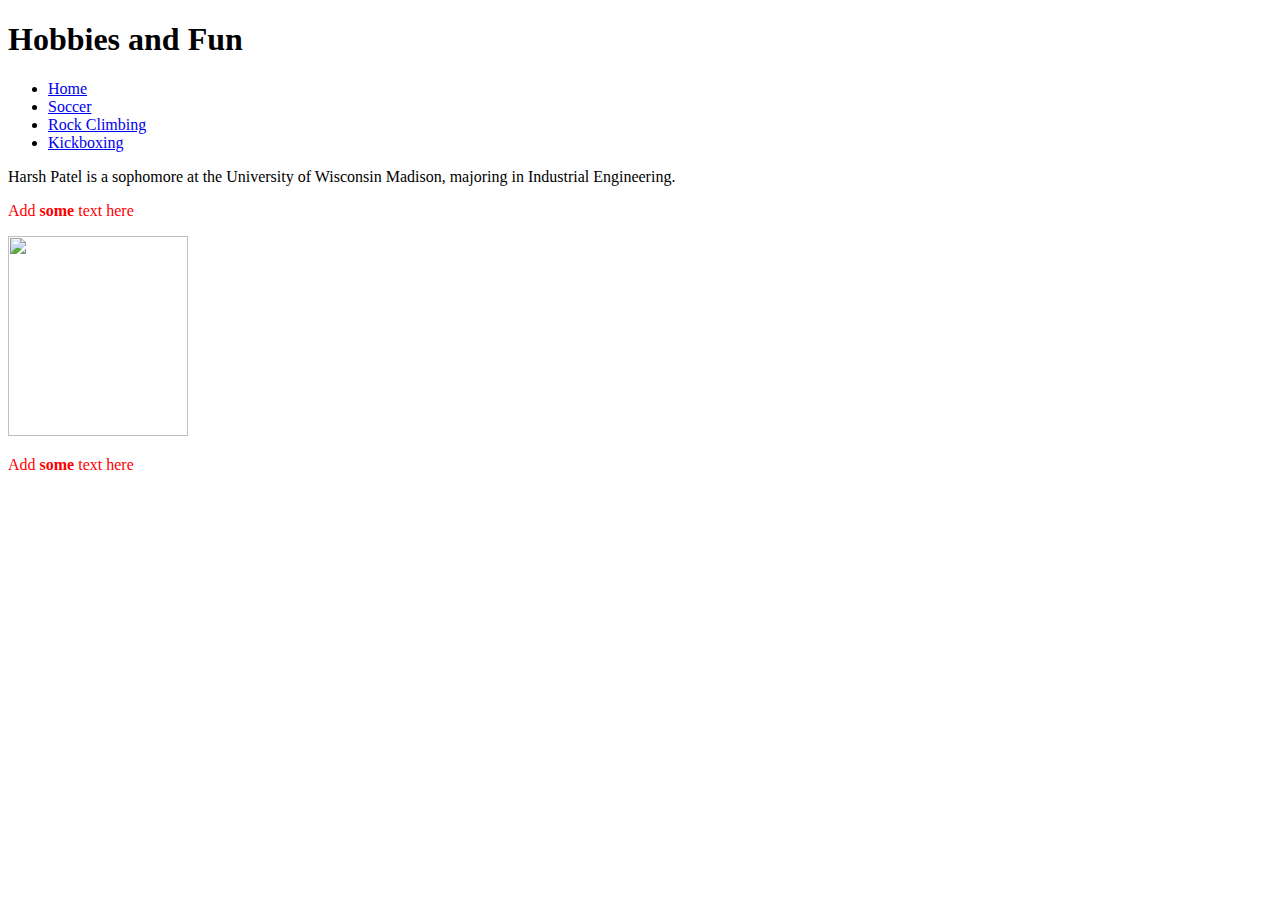
==== index.html @ 1312bc1e "Add files via upload" ====
<!DOCTYPE html>
<html lang="en">
<meta charset="UTF-8">
<head> 
<title>Page Title</title>

	<!--- Information you don't want to display to users --> 

</head>

	<body>
		<h1>Hobbies and Fun</h1>

		<ul>
			<li><a href="index.html">Home</a></li>
			<li><a href="soccer.html">Soccer</a></li>
			<li><a href="rock climbing.html">Rock Climbing</a></li>
			<li><a href="kickboxing.html">Kickboxing</a></li>

		</ul> 

		<p> Harsh Patel is a sophomore at the University of Wisconsin Madison, majoring in Industrial Engineering.  </p>

		<p style="color:red"> Add <b>some</b> text here</p>

		<img src="pic/hp.jpg" alt"Harsh photo" width="180" height="200">

		<p style="color:red"> Add <b>some</b> text here</p>

	</body>

</html>
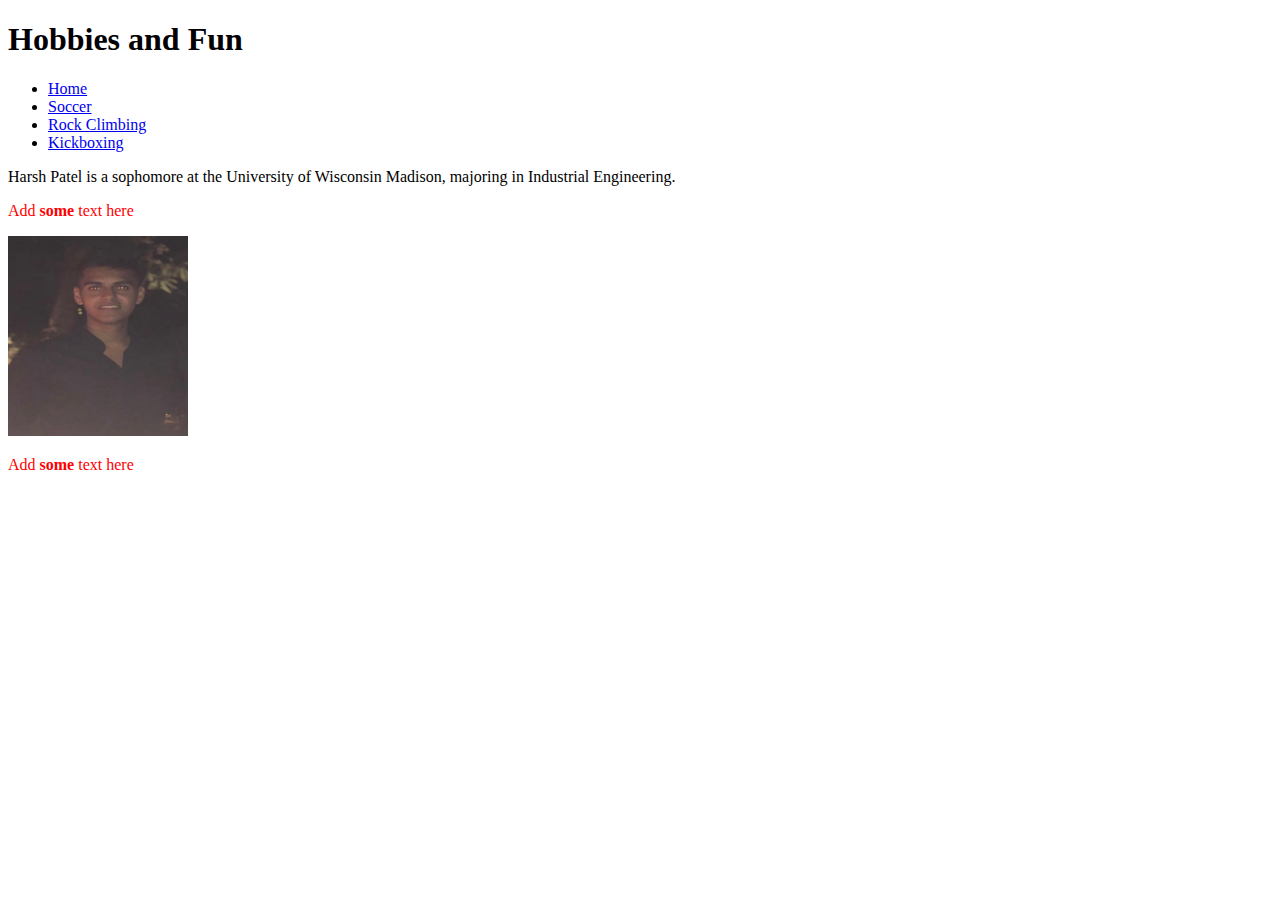
==== commit d2eea621: "Update index.html" ====
--- a/index.html
+++ b/index.html
@@ -23,10 +23,10 @@
 
 		<p style="color:red"> Add <b>some</b> text here</p>
 
-		<img src="pic/hp.jpg" alt"Harsh photo" width="180" height="200">
+		<img src="hp.jpg" alt"Harsh photo" width="180" height="200">
 
 		<p style="color:red"> Add <b>some</b> text here</p>
 
 	</body>
 
-</html>+</html>
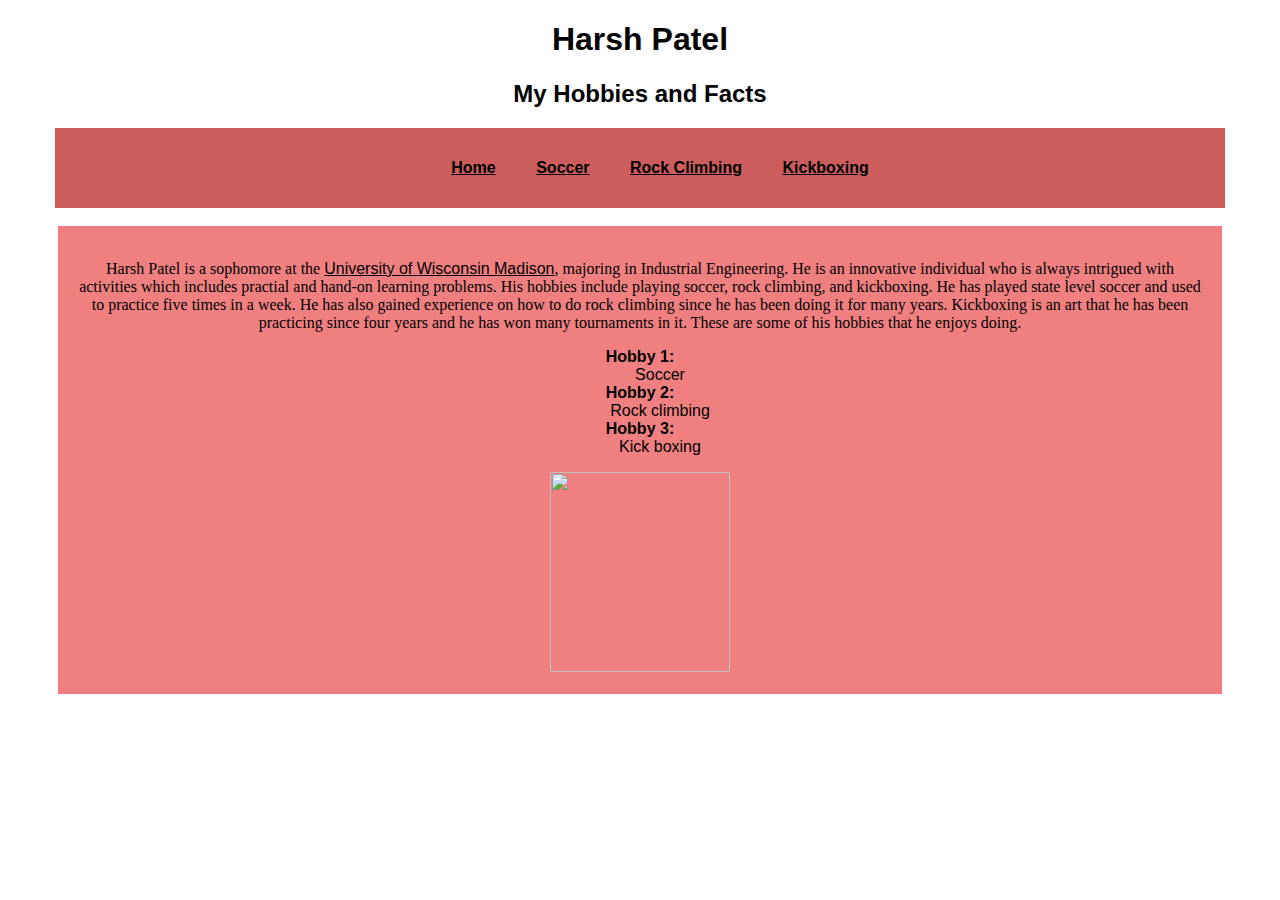
==== commit a95860cb: "Add files via upload" ====
--- a/index.html
+++ b/index.html
@@ -2,31 +2,44 @@
 <html lang="en">
 <meta charset="UTF-8">
 <head> 
-<title>Page Title</title>
+<title>Harsh Patel</title>
 
 	<!--- Information you don't want to display to users --> 
 
 </head>
+	<link rel="stylesheet" href="homepage.css">
 
 	<body>
-		<h1>Hobbies and Fun</h1>
+		<h1>Harsh Patel</h1>
+		<h2><b>My Hobbies and Facts</b></h2>
 
-		<ul>
+		<nav>
+			<ul>
+
 			<li><a href="index.html">Home</a></li>
-			<li><a href="soccer.html">Soccer</a></li>
-			<li><a href="rock climbing.html">Rock Climbing</a></li>
-			<li><a href="kickboxing.html">Kickboxing</a></li>
+			<li><a href="Soccer.html">Soccer</a></li>
+			<li><a href="rc.html">Rock Climbing</a></li>
+			<li><a href="Kickboxing.html">Kickboxing</a></li>
+			</ul> 
+		</nav>
+		
+</header>
+		<section> 
+			<main> 
+		<p> Harsh Patel is a sophomore at the <a href="https://www.wisc.edu/"> University of Wisconsin Madison</a>, majoring in Industrial Engineering. He is an innovative individual who is always intrigued with activities which includes practial and hand-on learning problems. His hobbies include playing soccer, rock climbing, and kickboxing. He has played state level soccer and used to practice five times in a week. He has also gained experience on how to do rock climbing since he has been doing it for many years. Kickboxing is an art that he has been practicing since four years and he has won many tournaments in it. These are some of his hobbies that he enjoys doing.</p>
 
-		</ul> 
+		<dl>
+  			<dt><b>Hobby 1:</b></dt>
+  			<dd>Soccer</dd>
+  			<dt><b>Hobby 2:</b></dt>
+  			<dd>Rock climbing</dd>
+  			<dt><b>Hobby 3:</b></dt>
+  			<dd>Kick boxing</dd>
+		</dl>
 
-		<p> Harsh Patel is a sophomore at the University of Wisconsin Madison, majoring in Industrial Engineering.  </p>
+		<img src="pic/hp.jpg" alt"Harsh photo" width="180" height="200">
 
-		<p style="color:red"> Add <b>some</b> text here</p>
-
-		<img src="hp.jpg" alt"Harsh photo" width="180" height="200">
-
-		<p style="color:red"> Add <b>some</b> text here</p>
 
 	</body>
 
-</html>
+</html>--- a/homepage.css
+++ b/homepage.css
@@ -0,0 +1,31 @@
+* {
+	font-family: Arial, Verdana, sans-serif;
+	color: #000000;
+	text-align: center;
+}
+
+p{
+	font-family: Times, serif;
+}
+
+body {
+	width: 1200px;
+	margin: 0 auto;
+}
+nav {
+	background-color: #cd5c5c;
+	padding: 15px;
+	margin: 15px;
+	font-weight: bold;
+}
+li {
+	display: inline;
+	padding: 18px;
+}
+
+main {
+	background-color: #f08080;
+	padding: 18px;
+	margin: 18px;
+}
+
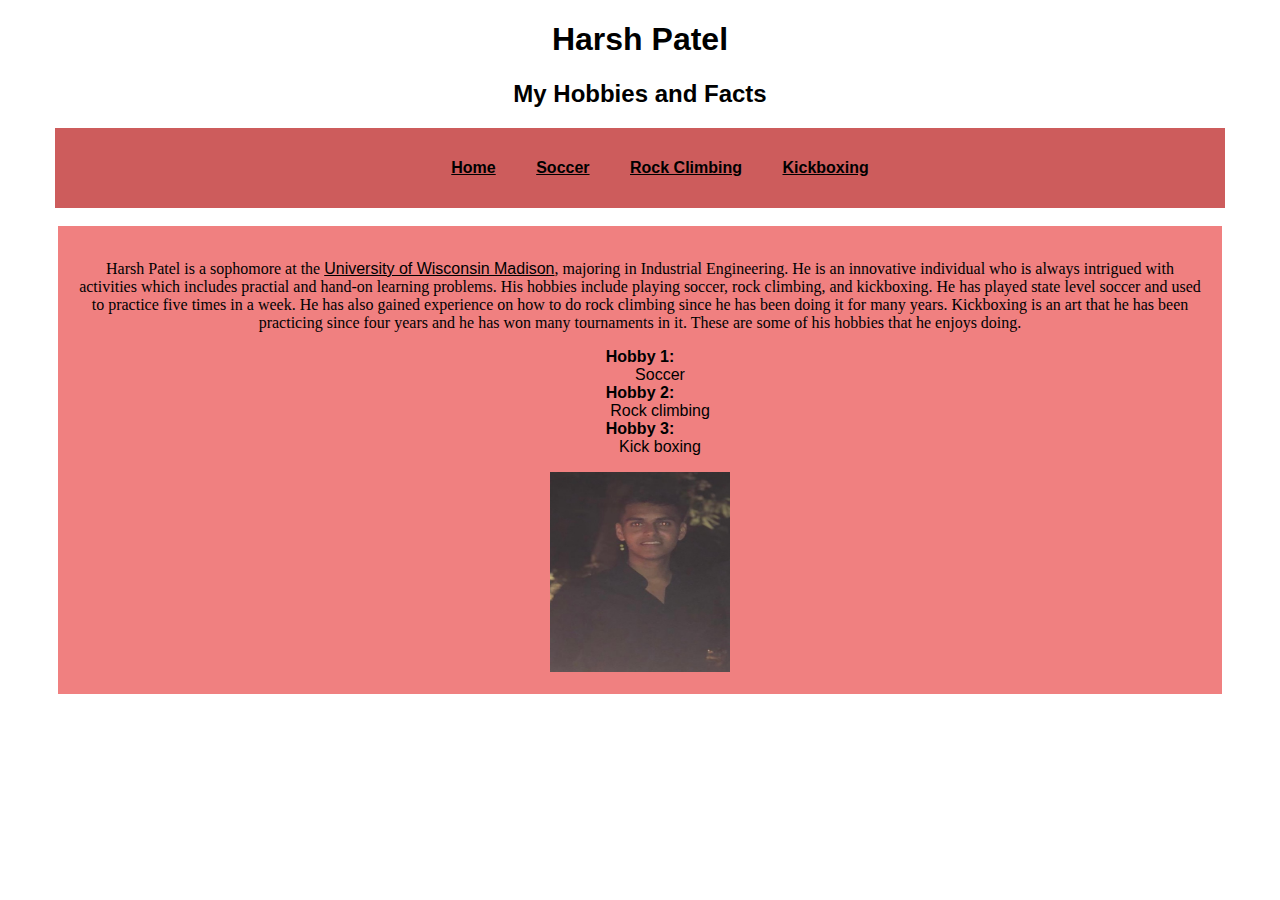
==== commit 09f7fb12: "Web files for LIS 351" ====
--- a/index.html
+++ b/index.html
@@ -37,7 +37,7 @@
   			<dd>Kick boxing</dd>
 		</dl>
 
-		<img src="pic/hp.jpg" alt"Harsh photo" width="180" height="200">
+		<img src="pic/mypic.jpg" alt"Harsh photo" width="180" height="200">
 
 
 	</body>
